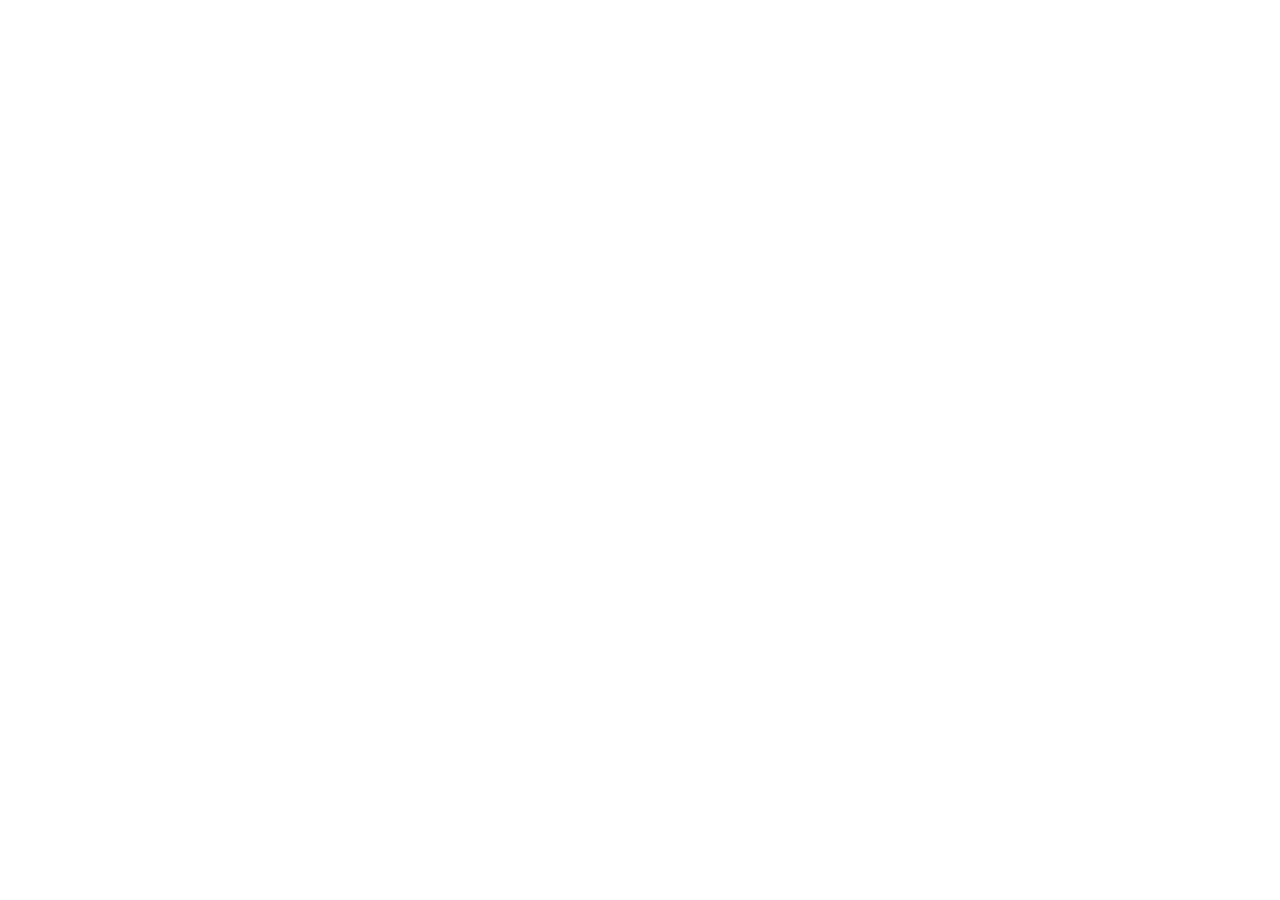
==== tipoexamen/examenud121112024/Plantilla examen/Plantilla examen/tarjetas.html @ 1e65b523 "si" ====
<!DOCTYPE html>
<html lang="en">

<head>
    <meta charset="UTF-8">
    <meta name="viewport" content="width=device-width, initial-scale=1.0">
    <title>Tarjetas</title>
</head>

<body>
    <!-- Codificar aquí de forma manual lo solicitado en el Apartado C  -->
</body>

</html>
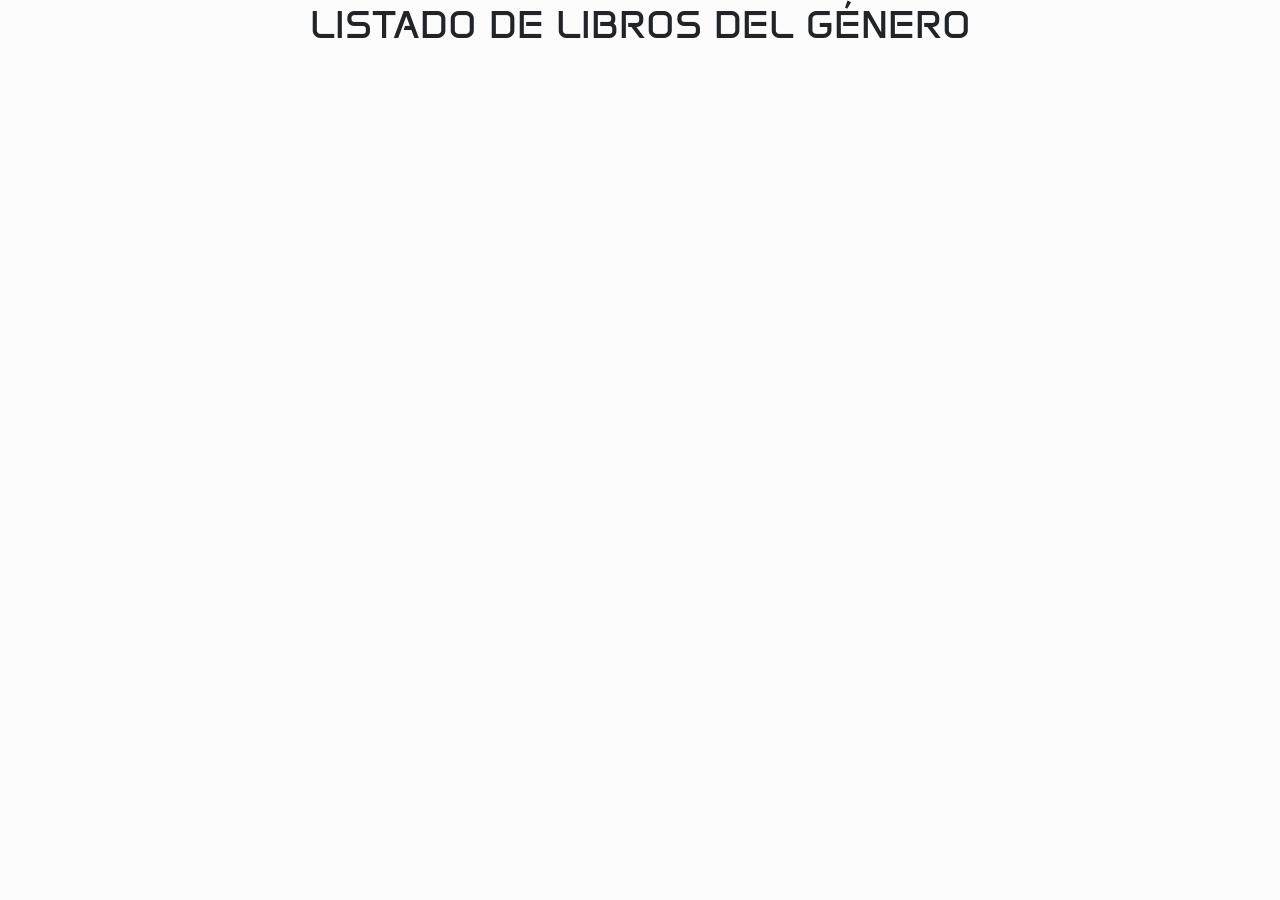
==== commit 7016df85: "fin de estudio" ====
--- a/tipoexamen/examenud121112024/Plantilla examen/Plantilla examen/tarjetas.html
+++ b/tipoexamen/examenud121112024/Plantilla examen/Plantilla examen/tarjetas.html
@@ -1,14 +1,87 @@
-<!DOCTYPE html>
+<!doctype html>
 <html lang="en">
+  <head>
+    <meta charset="UTF-8" />
+    <meta name="viewport" content="width=device-width, initial-scale=1.0" />
+    <!-- favicon -->
+    <link rel="icon" type="image/png" href="favicon.png">
+    <!-- Bootstrap CSS -->
+    <link href="bootstrap/bootstrap.min.css" rel="stylesheet">
+    <!-- Estilos propios -->
+    <link href="css/estilos.css" rel="stylesheet">
+    <title>Tarjetas</title>
+  </head>
 
-<head>
-    <meta charset="UTF-8">
-    <meta name="viewport" content="width=device-width, initial-scale=1.0">
-    <title>Tarjetas</title>
-</head>
+  <body>
+    <!-- Codificar aquí de forma manual lo solicitado en el Apartado C  -->
+    <div class="container-fluid">
+      <!-- Titulo EXACTO del enunciado: "LISTADO DE LIBROS DEL GÉNERO Z" (con tilde) -->
+      <h1 class="text-center mb-3">
+        LISTADO DE LIBROS DEL GÉNERO <span id="nombreGenero"></span>
+      </h1>
+      <!-- Las columnas (col-*) deben ir SIEMPRE dentro de un .row -->
+      <div class="row" id="tarjetas"></div>
+    </div>
 
-<body>
-    <!-- Codificar aquí de forma manual lo solicitado en el Apartado C  -->
-</body>
+    <script src="bootstrap/bootstrap.min.js"></script>
+    <!-- Se reutilizan ajax.js y objetos.js para crear aqui nuestro propio gestor.
+         Alternativa de la solucion oficial: usar opener.oLibreria (el objeto de
+         index.html), que exige "var oLibreria" y fallaria si se abre esta pagina
+         directamente (opener === null). -->
+    <script src="js/ajax.js"></script>
+    <script src="js/objetos.js"></script>
+    <script>
+      "use strict";
+      const oLibreria = new Libreria();
 
-</html>+      // 1) Leer los parametros de la URL (ya vienen decodificados)
+      let oURL = new URL(location.href);
+      let idgenero = oURL.searchParams.get("idgenero");
+      let genero = oURL.searchParams.get("genero");
+
+      // 2) Titulo: nombre del genero en mayusculas
+      document.querySelector("#nombreGenero").textContent =
+        genero.toUpperCase();
+
+      // 3) Pedir los libros y pintar las tarjetas
+      generarTarjetas(idgenero);
+
+      async function generarTarjetas(idgenero) {
+        let respuesta = await oLibreria.getLibrosGenero(idgenero);
+        let tarjetas = document.querySelector("#tarjetas");
+
+        // Error del servidor: datos es null, no se puede recorrer
+        if (!respuesta.ok) {
+          tarjetas.innerHTML = `<h3>${respuesta.mensaje}</h3>`;
+          return;
+        }
+        // Caso limite: genero sin libros
+        if (respuesta.datos.length == 0) {
+          tarjetas.innerHTML = "<h3>No hay libros de este género</h3>";
+          return;
+        }
+
+        // Cada fila trae: idlibro, idgenero, titulo, autor, descripcion, imagen
+        // y "genero" (la consulta hace un JOIN con la tabla genero).
+        // Se acumula el HTML en un string y se vuelca UNA vez (no innerHTML += en el bucle).
+        // Las clases col-12 col-md-4 col-lg-3 ya cumplen el Apartado C
+        // (1 / 3 / 4 tarjetas por fila segun la resolucion).
+        let cards = "";
+        for (let libro of respuesta.datos) {
+          cards += `<div class="col-12 col-md-4 col-lg-3 mb-3">
+                            <div class="card h-100" style="width: 15rem;">
+                              <img src="${libro.imagen}" class="card-img-top" alt="${libro.titulo}">
+                              <div class="card-body">
+                                <h5 class="card-title">${libro.titulo}</h5>
+                                <p class="fw-light text-muted mb-1">${libro.autor}</p>
+                                <p class="fw-light text-muted mb-1">${libro.genero}</p>
+                                <p class="card-text">${libro.descripcion}</p>
+                              </div>
+                            </div>
+                          </div>`;
+        }
+        tarjetas.innerHTML = cards;
+      }
+    </script>
+  </body>
+</html>
--- a/tipoexamen/examenud121112024/Plantilla examen/Plantilla examen/css/estilos.css
+++ b/tipoexamen/examenud121112024/Plantilla examen/Plantilla examen/css/estilos.css
@@ -0,0 +1,12 @@
+@font-face {
+  font-family: 'Anta';
+  font-style: normal;
+  font-weight: 400;
+  src: url(../fonts/Anta.woff2) format('woff2');
+  unicode-range: U+0000-00FF, U+0131, U+0152-0153, U+02BB-02BC, U+02C6, U+02DA, U+02DC, U+0304, U+0308, U+0329, U+2000-206F, U+2074, U+20AC, U+2122, U+2191, U+2193, U+2212, U+2215, U+FEFF, U+FFFD;
+}
+
+body {
+  background-color: hsla(0, 0%, 99%, 0.997);
+  font-family: 'Anta', sans-serif;
+}
